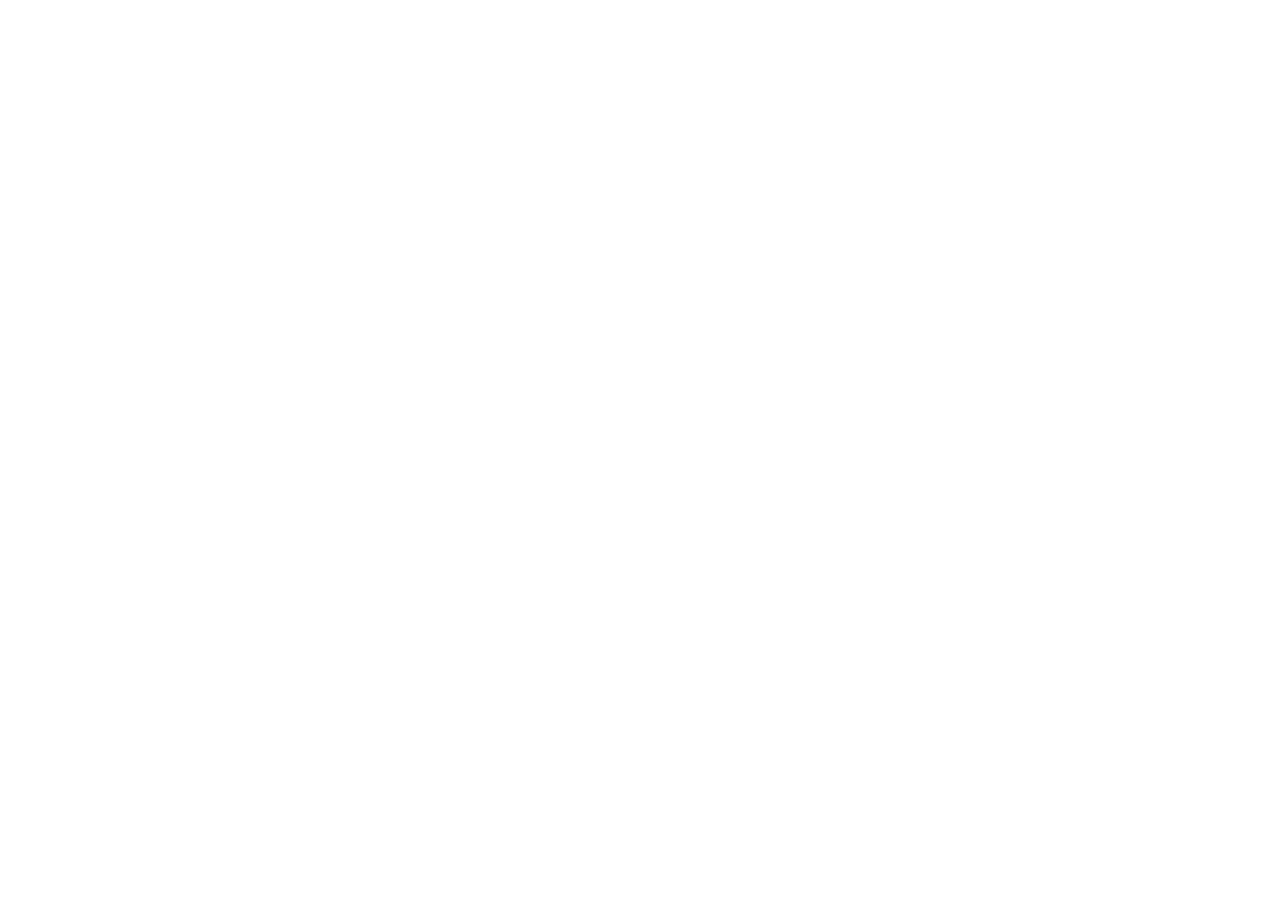
==== index.html @ 56dcc4c9 "initial structure" ====
<!DOCTYPE html>
<html>
<head>
    <meta charset="UTF-8">
    <meta name="viewport" content="width=device-width, initial-scale=1.0">
    <title>Cat Distribution System</title>
    <link href="main.css" rel="stylesheet" />
    <script src="main.js" type="text/javascript" />
</head>
<body>
    <div id="prospect">
    	<!-- show prospective new cat here -->
	
    </div>
    <div>
	    <button>keep and love forever</button> 
	    <button>pet lovingly but send on their way</button>
    </div>
    <div id="keptCats">
	    <!-- show all cats we have kept so far -->
    </div>

</body>
</html>
---- main.css ----
#prospect {
	display: flex;
        justify-content: center;
        margin: 20px;
        flex-direction: column;
        align-items: center;
}
#keptCats {
	display: flex;
        justify-content: center;
        margin: 20px;
        flex-direction: columnn;
        align-items: left;
}
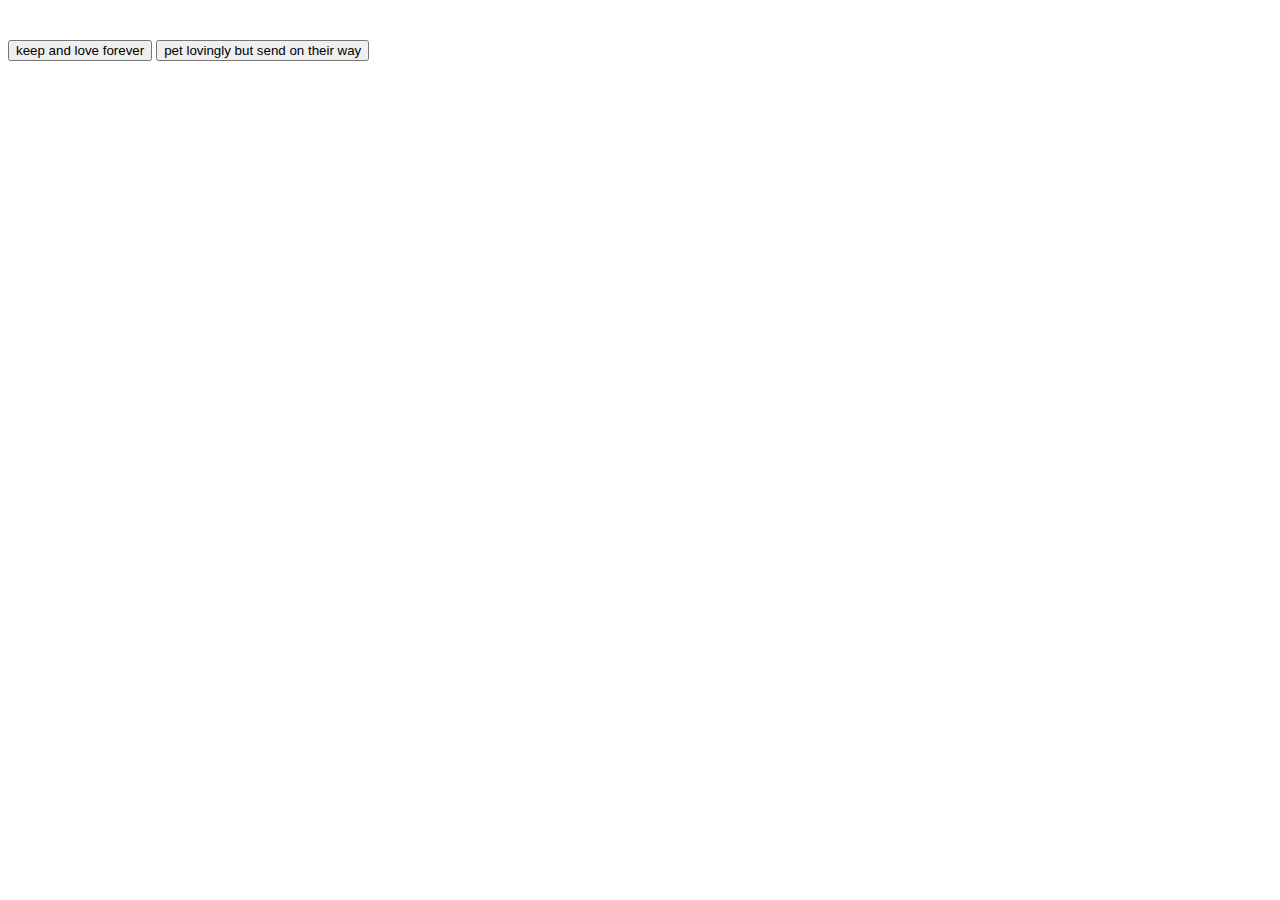
==== commit e3ece51b: "initial showing of first cat picture via selef executing function" ====
--- a/index.html
+++ b/index.html
@@ -5,11 +5,11 @@
     <meta name="viewport" content="width=device-width, initial-scale=1.0">
     <title>Cat Distribution System</title>
     <link href="main.css" rel="stylesheet" />
-    <script src="main.js" type="text/javascript" />
 </head>
 <body>
     <div id="prospect">
     	<!-- show prospective new cat here -->
+	<img id="mugshot" style="display: hidden" />
 	
     </div>
     <div>
@@ -20,6 +20,11 @@
 	    <!-- show all cats we have kept so far -->
     </div>
 
+	<script type="text/javascript">
+		console.log('test');
+	</script>
+
+    <script src="main.js" type="text/javascript"></script>
 </body>
 </html>
 
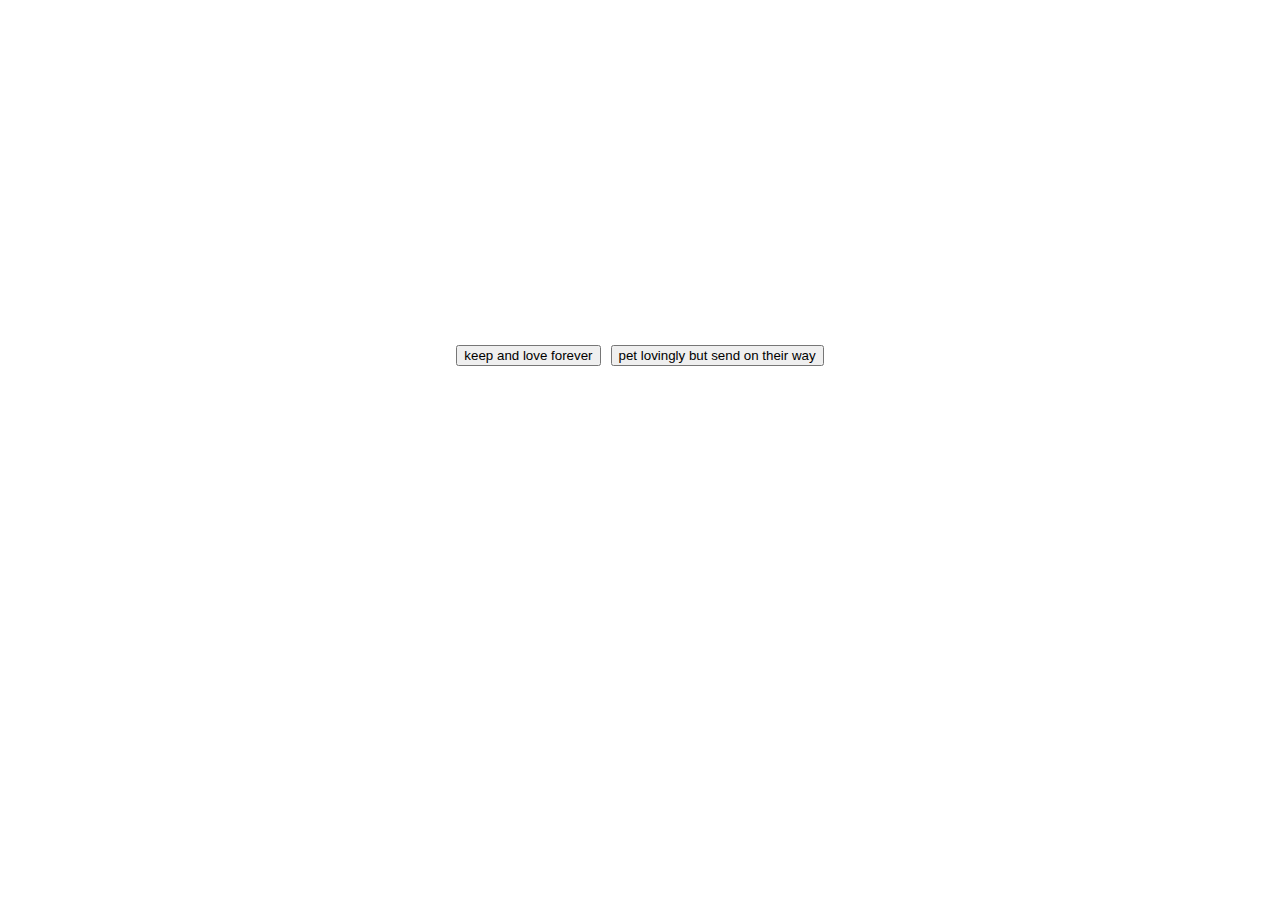
==== commit b383dc61: "expanded keep cat, show cats" ====
--- a/index.html
+++ b/index.html
@@ -12,18 +12,14 @@
 	<img id="mugshot" style="display: hidden" />
 	
     </div>
-    <div>
-	    <button>keep and love forever</button> 
-	    <button>pet lovingly but send on their way</button>
+    <div id="buttonRow">
+	    <button id="keep">keep and love forever</button> 
+	    <button id="reject">pet lovingly but send on their way</button>
     </div>
     <div id="keptCats">
 	    <!-- show all cats we have kept so far -->
     </div>
 
-	<script type="text/javascript">
-		console.log('test');
-	</script>
-
     <script src="main.js" type="text/javascript"></script>
 </body>
 </html>
--- a/main.css
+++ b/main.css
@@ -1,4 +1,5 @@
 #prospect {
+	min-height: 300px;
 	display: flex;
         justify-content: center;
         margin: 20px;
@@ -9,6 +10,47 @@
 	display: flex;
         justify-content: center;
         margin: 20px;
+        flex-flow: row wrap;
+        align-items: left;
+}
+
+#mugshot {
+	max-height: 300px;
+}
+#keptCats img {
+	max-height: 100px;
+	display: flex;
+        justify-content: center;
+        margin: 20px;
         flex-direction: columnn;
         align-items: left;
 }
+#buttonRow {
+
+	display: flex;
+        justify-content: center;
+        margin: 20px;
+        flex-direction: columnn;
+}
+#buttonRow button {
+	margin: 5px;
+}
+
+@keyframes scaleOutKeyframes {
+	from {
+		transform: scale(1); 
+	}
+	to {
+		transform: scale(0.1);
+	}
+
+}
+@keyframes scaleInKeyframes {
+	to {
+		transform: scale(1); 
+	}
+	from {
+		transform: scale(0.1);
+	}
+
+}
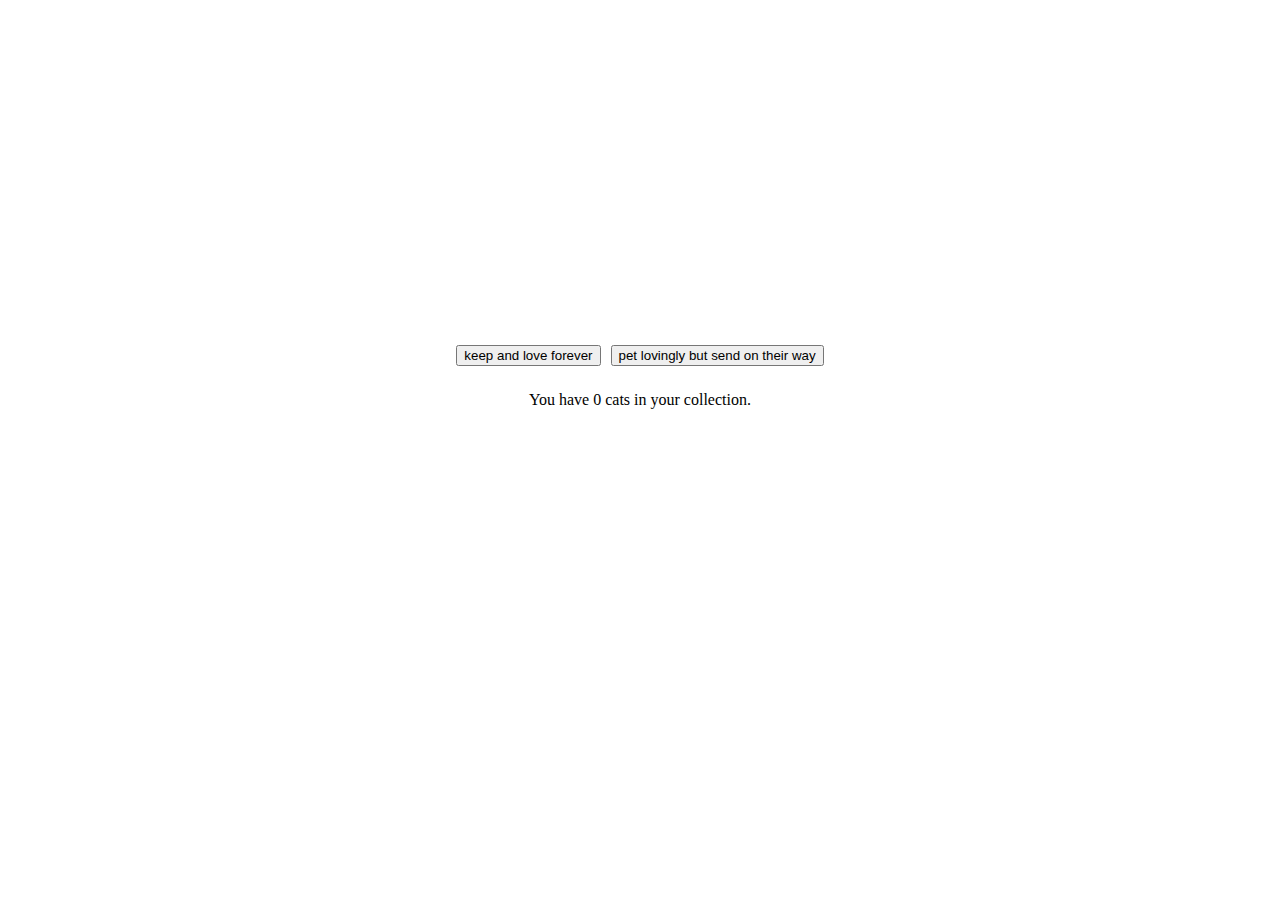
==== commit 1b417a3b: "added some api key obfuscation" ====
--- a/index.html
+++ b/index.html
@@ -16,6 +16,7 @@
 	    <button id="keep">keep and love forever</button> 
 	    <button id="reject">pet lovingly but send on their way</button>
     </div>
+    <p id="catCounter"><p>
     <div id="keptCats">
 	    <!-- show all cats we have kept so far -->
     </div>
--- a/main.css
+++ b/main.css
@@ -12,6 +12,10 @@
         margin: 20px;
         flex-flow: row wrap;
         align-items: left;
+}
+#catCounter {
+	display: flex;
+        justify-content: center;
 }
 
 #mugshot {
@@ -36,6 +40,7 @@
 	margin: 5px;
 }
 
+
 @keyframes scaleOutKeyframes {
 	from {
 		transform: scale(1); 
